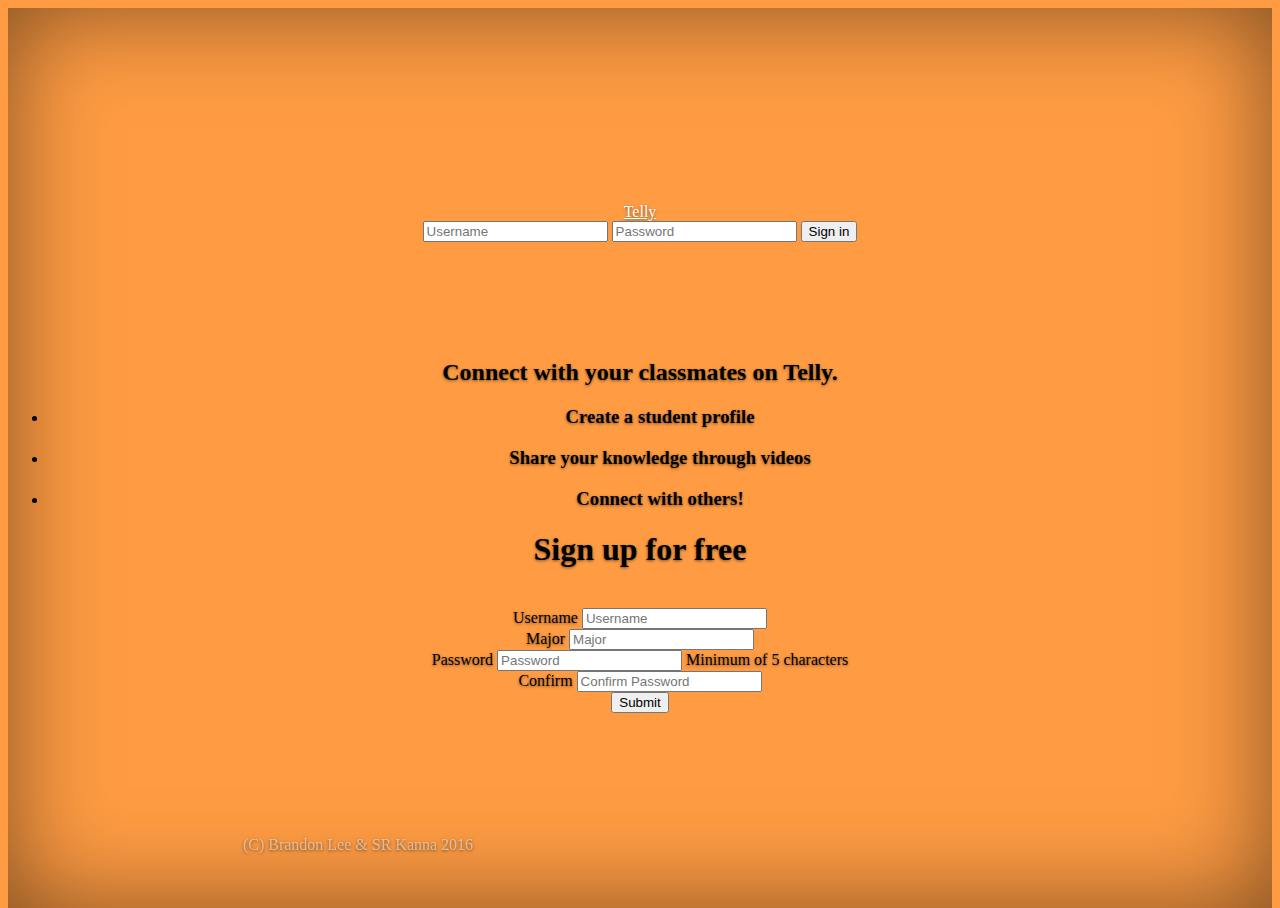
==== views/index.html @ 185055a2 "Merge ea610e796cb5d18162dffb43e87aea5eea30db00 into 1c84fcfb9f79aa0695eb029d6ad2210a2b9a093d" ====
<!DOCTYPE html>
<html lang="en">
  <head>
    <meta charset="utf-8">
    <meta http-equiv="X-UA-Compatible" content="IE=edge">
    <meta name="viewport" content="width=device-width, initial-scale=1">
    <meta name="description" content="Main page">
    <meta name="author" content="Brandon Lee">

    <title>Welcome to Telly</title>

    <!-- CSS -->
    <link href="../css/bootstrap.min.css" rel="stylesheet">
    <link href="../css/cover.css" rel="stylesheet">
    <link rel="shortcut icon" href="../images/Telly.ico">
  </head>
  <body>
     <!-- --------------------------------- The two main wrappers for the site --------------------------------- -->
     <div class="site-wrapper">
      <div class="site-wrapper-inner">
     <!-- --------------------------------- Navigation Bar --------------------------------- -->
          <div class="navbar navbar-inverse navbar-fixed-top" role="navigation">
              <div class="container">
                  <div class="navbar-header">
                      <a class="navbar-brand" href="http://people.oregonstate.edu/~leebran/Database-Project/views/">Telly</a>
                  </div>
                  <!-- --------------------------------- Login Form --------------------------------- -->
                  <form data-toggle="validator" role="form" class="navbar-form pull-right" action="submit_login.php" autocomplete="off" method="post">
                      <input class="span2" name="username" type="text" placeholder="Username" required>
                      <input class="span2" name="password" type="password" placeholder="Password" required>
                      <button type="submit" class="btn">Sign in</button>
                  </form>
              </div>
          </div>
      <!-- --------------------------------- Left screen website information Panel --------------------------------- -->
      <div class="container">
          <div class="row">
              <div class="col-md-6">
                  <h1><br><br></h1>
                  <h2>Connect with your classmates on Telly.</h2>
                  <ul>
                      <li><h3>Create a student profile</h3></li>
                      <li><h3>Share your knowledge through videos</h3></li>
                      <li><h3>Connect with others!</h3></li>
                  </ul>
              </div>
      <!-- --------------------------------- Registration Form --------------------------------- -->
              <div class="col-md-6">
                  <h1>Sign up for free</h1>
                  <br />
                  <div class="container-fluid">
                          <form data-toggle="validator" role="form" autocomplete="off" action="submit_registration.php" method="post">
                              <div class="form-group col-lg-12">
                                  <label for="username" class="control-label">Username</label>
                                  <input name="username" type="text" class="form-control" placeholder="Username" required>
                              </div>
                              <div class="form-group col-lg-12">
                                  <label for="major" class="control-label">Major</label>
                                  <input name="major" type="text" class="form-control" placeholder="Major" required>
                              </div>
                              <div class="form-group col-sm-6">
                                  <label for="password" class="control-label">Password</label>
                                  <input name="password" type="password" data-minlength="5" class="form-control" id="password" placeholder="Password" required>
                                  <span class="help-block">Minimum of 5 characters</span>
                              </div>
                              <div class="form-group col-sm-6">
                                  <label for="confirm_password" class="control-label">Confirm</label>
                                  <input name="confirm_password" type="password" class="form-control" id="confirm_password" data-match="#password" data-match-error="Passwords do not match" placeholder="Confirm Password" required>
                                  <div class="help-block with-errors"></div>
                              </div>
                              <div class="form-group">
                                  <button type="submit" class="btn btn-primary">Submit</button>
                              </div>
                      </form>
                  </div>
              </div>
          </div>
      <!-- --------------------------------- Footer --------------------------------- -->
          <div class="mastfoot">
            <div class="inner">
              <p>(C) Brandon Lee & SR Kanna 2016</p>
            </div>
          </div>
         </div>
      </div>
    </div>
    <!-- Placed at the end of the document so the pages load faster -->
    <!-- Validation Library -->
    <!-- <script src="js/validator.js"></script> -->
  </body>
</html>
---- css/cover.css ----
/*
 * Globals
 */

/* Links */
a,
a:focus,
a:hover {
  color: #fff;
}

/* Custom default button */
.btn-default,
.btn-default:hover,
.btn-default:focus {
  color: #333;
  text-shadow: none; /* Prevent inheritence from `body` */
  background-color: #fff;
  border: 1px solid #fff;
}


/*
 * Base structure
 */

html,
body {
  height: 100%;
  background-color: #FF9C43;
}
body {
  color: black;
  text-align: center;
  text-shadow: 0 1px 3px rgba(0,0,0,.5);
}

form{
    color: black;
}

/* Extra markup and styles for table-esque vertical and horizontal centering */
.site-wrapper {
  display: table;
  width: 100%;
  height: 100%; /* For at least Firefox */
  min-height: 100%;
  -webkit-box-shadow: inset 0 0 100px rgba(0,0,0,.5);
          box-shadow: inset 0 0 100px rgba(0,0,0,.5);
}
.site-wrapper-inner {
  display: table-cell;
  vertical-align: top;
}
.cover-container {
  margin-right: auto;
  margin-left: auto;
}

/* Padding for spacing */
.inner {
  padding: 30px;
}


/*
 * Header
 */
.masthead-brand {
  margin-top: 10px;
  margin-bottom: 10px;
}

.masthead-nav > li {
  display: inline-block;
}
.masthead-nav > li + li {
  margin-left: 20px;
}
.masthead-nav > li > a {
  padding-right: 0;
  padding-left: 0;
  font-size: 16px;
  font-weight: bold;
  color: #fff; /* IE8 proofing */
  color: rgba(255,255,255,.75);
  border-bottom: 2px solid transparent;
}
.masthead-nav > li > a:hover,
.masthead-nav > li > a:focus {
  background-color: transparent;
  border-bottom-color: #a9a9a9;
  border-bottom-color: rgba(255,255,255,.25);
}
.masthead-nav > .active > a,
.masthead-nav > .active > a:hover,
.masthead-nav > .active > a:focus {
  color: #fff;
  border-bottom-color: #fff;
}

@media (min-width: 768px) {
  .masthead-brand {
    float: left;
  }
  .masthead-nav {
    float: right;
  }
}


/*
 * Cover
 */

.cover {
  padding: 0 20px;
}
.cover .btn-lg {
  padding: 10px 20px;
  font-weight: bold;
}


/*
 * Footer
 */

.mastfoot {
  color: #999; /* IE8 proofing */
  color: rgba(255,255,255,.5);
}


/*
 * Affix and center
 */

@media (min-width: 768px) {
  /* Pull out the header and footer */
  .masthead {
    position: fixed;
    top: 0;
  }
  .mastfoot {
    position: fixed;
    bottom: 0;
  }
  /* Start the vertical centering */
  .site-wrapper-inner {
    vertical-align: middle;
  }
  /* Handle the widths */
  .masthead,
  .mastfoot,
  .cover-container {
    width: 100%; /* Must be percentage or pixels for horizontal alignment */
  }
}

@media (min-width: 992px) {
  .masthead,
  .mastfoot,
  .cover-container {
    width: 700px;
  }
}
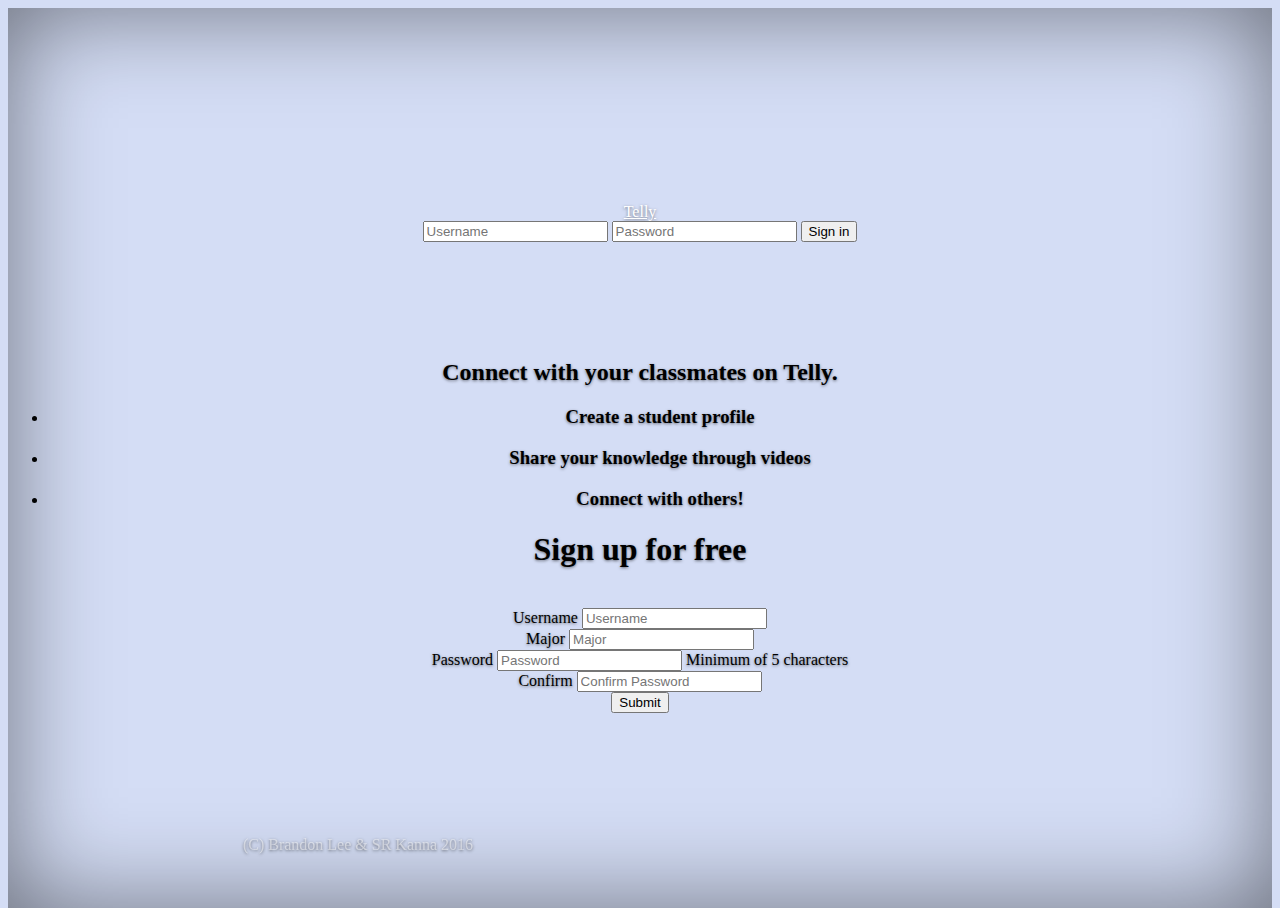
==== commit 12a137b6: "Add some heading comments and update spacing" ====
--- a/views/index.html
+++ b/views/index.html
@@ -84,8 +84,5 @@
          </div>
       </div>
     </div>
-    <!-- Placed at the end of the document so the pages load faster -->
-    <!-- Validation Library -->
-    <!-- <script src="js/validator.js"></script> -->
   </body>
 </html>
--- a/css/cover.css
+++ b/css/cover.css
@@ -24,18 +24,18 @@
  * Base structure
  */
 
-html,
-body {
+html, body {
   height: 100%;
-  background-color: #FF9C43;
+  background-color: #D4DDF5; /*#FF9C43*/
 }
+
 body {
   color: black;
   text-align: center;
   text-shadow: 0 1px 3px rgba(0,0,0,.5);
 }
 
-form{
+form {
     color: black;
 }
 
